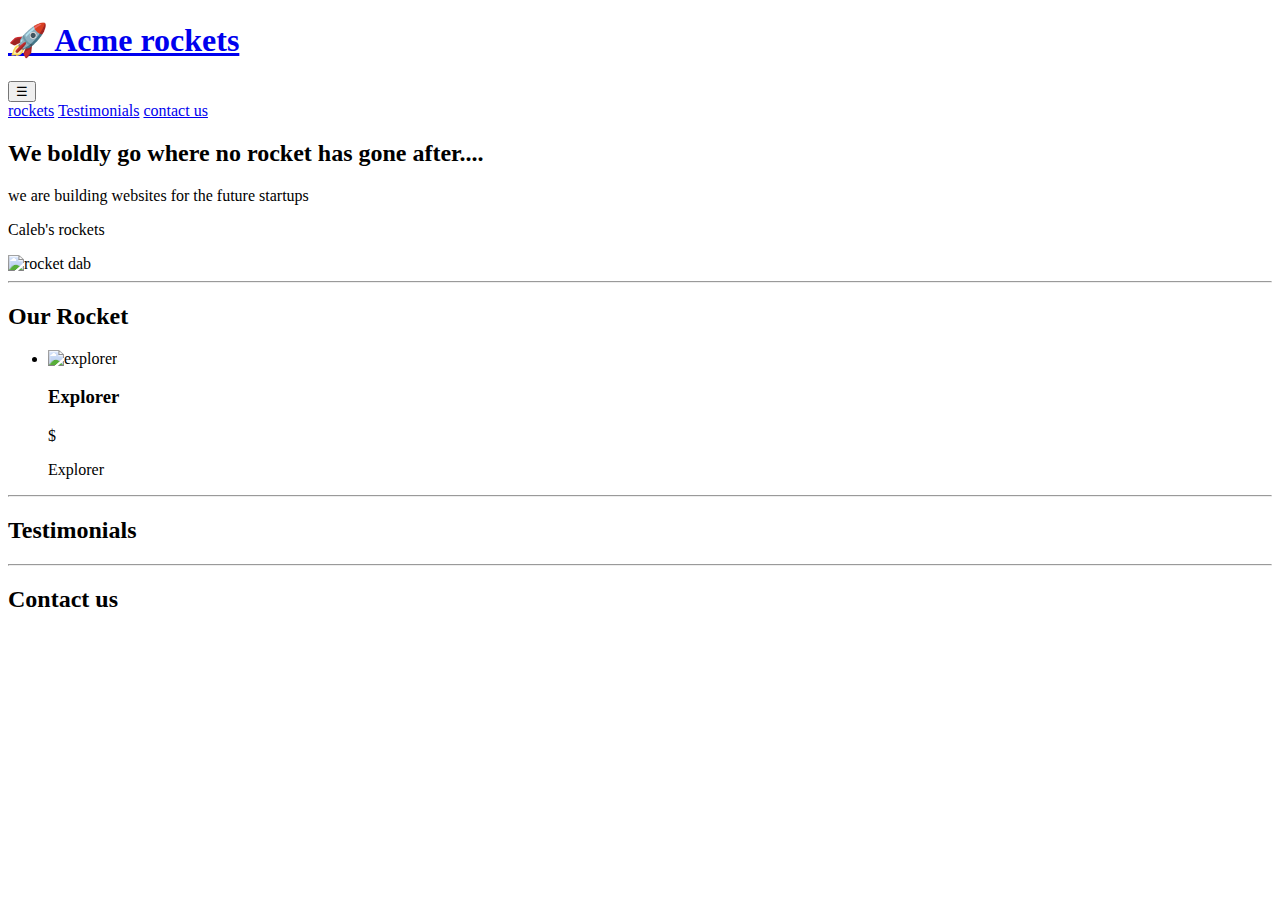
==== index.html @ 148b8d5f "Add files via upload" ====
<!DOCTYPE html>
<html lang="en">
<head>
    <meta charset="UTF-8">
    <meta http-equiv="X-UA-Compatible" content="IE=edge">
    <meta name="viewport" content="width=device-width, initial-scale=1.0">
    <title>Document</title>
    <link rel="stylesheet" href="css/style.css">
</head>
<body class="min-h-screen bg-slate-50 dark:bg-black dark:text-white">
    <header class="bg-teal-700 text-white sticky top-0 z-10">
        <section class="max-w-4xl mx-auto p-4 flex justify-between items-center">
         <h1 class="text-3xl font-medium">
            <a href="#hero">🚀 Acme rockets </a>
         </h1>
         <div>
            <button id="mobile-open-button" class="text-3xl sm:hidden focus:outline-none"> &#9776;  
            </button>
            <nav class="hiddem sm:block space-x-8 text-xl" aria-label="main">
                <a href="#rockets" class="hover:opacity-90">rockets</a>
                <a href="#testimonials" class="hover:opacity-90">Testimonials</a>
                <a href="#contacts" class="hover:opacity-90">contact us</a>
            </nav>

        </section>
    </header>
    <main class="max-w-4xl mx-auto">
        <section id="hero" class="flex flex-col-reverse justify-center sm:flex-row p-6 items-center gap-8 mb-12">
            <article class="sm:w-1/2">
                <h2 class="max-w-md text-7xl font-bold text-center sm:text-5xl sm:text-left text-slate-950 dark:text-white">
                 We boldly go <span class="text-indigo-700 dark:text-indigo-300">where no rocket</span> has gone after....
                </h2>  
                <p class="max-w-md text-2xl mt-4 text-center sm:text-left-700 dark:text-slate-400">
                we are building websites for the future startups</p>
                <p class="max-w-md text-2xl mt-4 text-center sm:text-left text-slate-700 dark:text-slate-400">
                            Caleb's rockets
                </p>
            </article>
            <img class="w-1/2" src="./img/rocketdab.png" alt="rocket dab">
        </section>

        <hr class="mx-auto bg-black dark:bg-white w-1/2">
        <div class="mx-10 max-w-md flex justify-between">
        <section id="rockets" class="p-6 my-12">
            <h2 class="text-4xl font-bold text-center sm:text-5xl mb-6 text-slate-900 dark:text-white">
                Our Rocket
            </h2>
            <ul class="list-none mx-auto my-12 flex flex-col sm:flex-row items-center gap-8">
                        <li class="w-2/3 sm:w-5/6 flex flex-col items-center border border-solid border-slate-900 dark:border-gray-100 bg-white py-6 px-2 rounded-3xl shadow-xl">
                            <img src="./img/rocketman.png" alt="explorer" class="w-1/2 mb-6">
                            <h3 class="text-3xl text-center text-slate-900 dark:text-blue">Explorer</h3>
                            <p class="text-3xl text-center mt-2 text-slate-900 dark:text-blue">$</p>
                            <p class="text-3xl text-center mt-2 text-slate-900 dark:text-blue">Explorer</p>
                        </li>
                        
                    </ul>
        </section>
        </div>
        <hr class="mx-auto bg-black dark:bg-white w-1/2">

            <section id="rockets" class="p-6 my-12">
                <h2 class="text-4xl font-bold text-center sm:text-5xl mb-6 text-slate-900 dark:text-white">
                    Testimonials</h2>
                    
            </section>
            <hr class="mx-auto bg-black dark:bg-white w-1/2">

                    <section id="rockets" class="p-6 my-12">
                        <h2 class="text-4xl font-extrabold text-center sm:text-5xl mb-6 text-slate-900 dark:bg-white">
                            Contact us</h2>
                    </section>
                    
    </main>
</body>
</html>
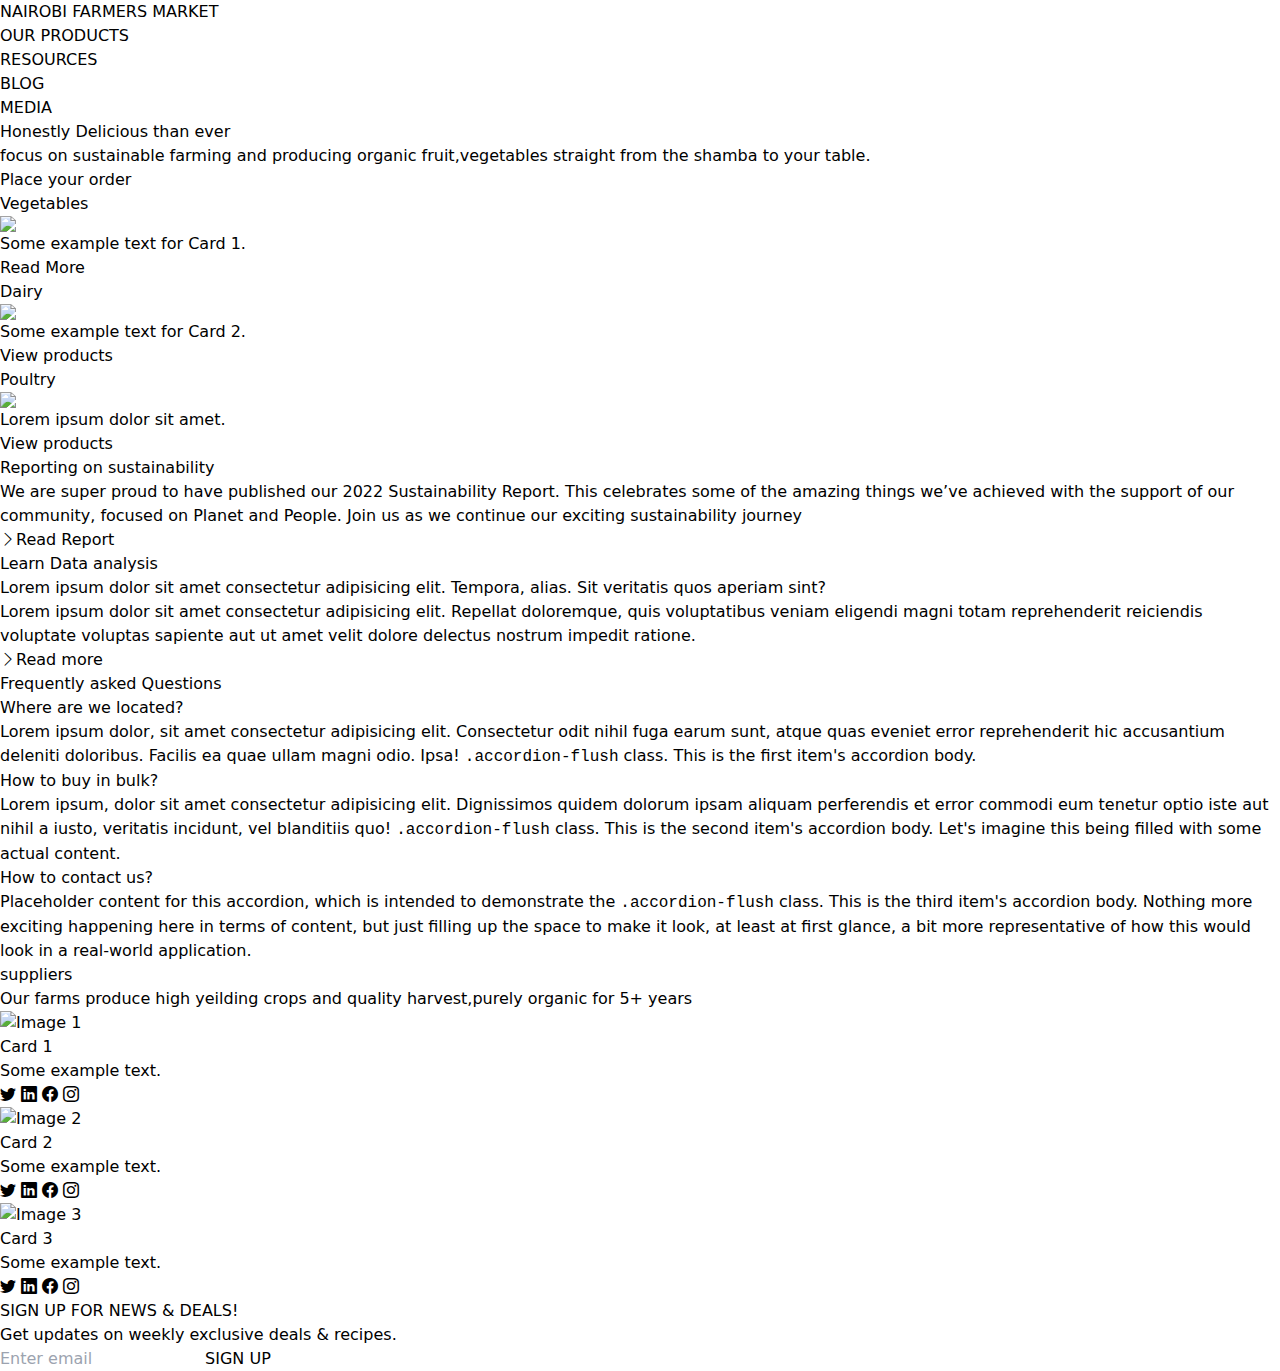
==== commit a78e0147: "Add files via upload" ====
--- a/index.html
+++ b/index.html
@@ -4,72 +4,332 @@
     <meta charset="UTF-8">
     <meta http-equiv="X-UA-Compatible" content="IE=edge">
     <meta name="viewport" content="width=device-width, initial-scale=1.0">
+    <link href="https://cdn.jsdelivr.net/npm/bootstrap@5.0.2/dist/css/bootstrap.min.css" rel="stylesheet" integrity="sha384-EVSTQN3/azprG1Anm3QDgpJLIm9Nao0Yz1ztcQTwFspd3yD65VohhpuuCOmLASjC" crossorigin="anonymous">
+    <link rel="stylesheet" href="https://cdn.jsdelivr.net/npm/bootstrap-icons@1.3.0/font/bootstrap-icons.css">
+    <link rel="stylesheet" href="style.css">
     <title>Document</title>
-    <link rel="stylesheet" href="css/style.css">
 </head>
-<body class="min-h-screen bg-slate-50 dark:bg-black dark:text-white">
-    <header class="bg-teal-700 text-white sticky top-0 z-10">
-        <section class="max-w-4xl mx-auto p-4 flex justify-between items-center">
-         <h1 class="text-3xl font-medium">
-            <a href="#hero">🚀 Acme rockets </a>
-         </h1>
-         <div>
-            <button id="mobile-open-button" class="text-3xl sm:hidden focus:outline-none"> &#9776;  
-            </button>
-            <nav class="hiddem sm:block space-x-8 text-xl" aria-label="main">
-                <a href="#rockets" class="hover:opacity-90">rockets</a>
-                <a href="#testimonials" class="hover:opacity-90">Testimonials</a>
-                <a href="#contacts" class="hover:opacity-90">contact us</a>
-            </nav>
-
-        </section>
-    </header>
-    <main class="max-w-4xl mx-auto">
-        <section id="hero" class="flex flex-col-reverse justify-center sm:flex-row p-6 items-center gap-8 mb-12">
-            <article class="sm:w-1/2">
-                <h2 class="max-w-md text-7xl font-bold text-center sm:text-5xl sm:text-left text-slate-950 dark:text-white">
-                 We boldly go <span class="text-indigo-700 dark:text-indigo-300">where no rocket</span> has gone after....
-                </h2>  
-                <p class="max-w-md text-2xl mt-4 text-center sm:text-left-700 dark:text-slate-400">
-                we are building websites for the future startups</p>
-                <p class="max-w-md text-2xl mt-4 text-center sm:text-left text-slate-700 dark:text-slate-400">
-                            Caleb's rockets
+<body>
+    <!--navbar-->
+    <nav class="navbar navbar-expand-lg bg-primary navbar-light">
+        <div class="container">
+            <a href="#" class="navbar-brand">NAIROBI FARMERS MARKET</a>
+          
+
+            <button class="navbar-toggler" type="button"
+            data-bs-toggle="collapse"
+            data-bs-target="#navmenu">
+        <span class="navbar-toggler-icon"></span>
+        </button>
+
+
+        <div class="collapse navbar-collapse" id="navmenu">
+            <ul class="navbar-nav ms-auto">
+                <li class="nav-item">
+                    <a href="#products" class="nav-link">OUR PRODUCTS</a> 
+                </li>
+                <li class="nav-item">
+                    <a href="#questions" class="nav-link">RESOURCES</a> 
+                </li>
+                <li class="nav-item">
+                    <a href="#products" class="nav-link">BLOG</a> 
+                </li>
+                <li class="nav-item">
+                  <a href="#products" class="nav-link">MEDIA</a> 
+              </li>
+            </ul>
+        </div>    
+        </div>      
+
+</nav>
+
+<!--showcase-->
+<section class="bg-dark text-light p-5 text-center"> <!--padding all way around & dark background with light text-->
+    <div class="container">
+        <div class="d-sm-flex align-items-center justify-content-between">
+            <div>
+                <h1><span class="text-warning">Honestly Delicious than ever</span> </h1>
+                <p class="lead my-4"> focus on sustainable farming and producing organic fruit,vegetables
+                    straight from the shamba to your table.
                 </p>
-            </article>
-            <img class="w-1/2" src="./img/rocketdab.png" alt="rocket dab">
-        </section>
-
-        <hr class="mx-auto bg-black dark:bg-white w-1/2">
-        <div class="mx-10 max-w-md flex justify-between">
-        <section id="rockets" class="p-6 my-12">
-            <h2 class="text-4xl font-bold text-center sm:text-5xl mb-6 text-slate-900 dark:text-white">
-                Our Rocket
-            </h2>
-            <ul class="list-none mx-auto my-12 flex flex-col sm:flex-row items-center gap-8">
-                        <li class="w-2/3 sm:w-5/6 flex flex-col items-center border border-solid border-slate-900 dark:border-gray-100 bg-white py-6 px-2 rounded-3xl shadow-xl">
-                            <img src="./img/rocketman.png" alt="explorer" class="w-1/2 mb-6">
-                            <h3 class="text-3xl text-center text-slate-900 dark:text-blue">Explorer</h3>
-                            <p class="text-3xl text-center mt-2 text-slate-900 dark:text-blue">$</p>
-                            <p class="text-3xl text-center mt-2 text-slate-900 dark:text-blue">Explorer</p>
-                        </li>
-                        
-                    </ul>
-        </section>
-        </div>
-        <hr class="mx-auto bg-black dark:bg-white w-1/2">
-
-            <section id="rockets" class="p-6 my-12">
-                <h2 class="text-4xl font-bold text-center sm:text-5xl mb-6 text-slate-900 dark:text-white">
-                    Testimonials</h2>
-                    
-            </section>
-            <hr class="mx-auto bg-black dark:bg-white w-1/2">
-
-                    <section id="rockets" class="p-6 my-12">
-                        <h2 class="text-4xl font-extrabold text-center sm:text-5xl mb-6 text-slate-900 dark:bg-white">
-                            Contact us</h2>
-                    </section>
-                    
-    </main>
+                <button class="btn btn-primary btn-lg">Place your order</button>
+            </div>
+            <img class="img-fluid w-25" src="./img/Farmers-Market-Logo-1024x893.jpg" alt=""/>
+        </div>
+    </div>
+</section>
+
+
+
+<!--Boxes-->
+  <div class="container">
+    <div class="row">
+      <div class="col-md-4">
+        <div class="card h-100 bg-dark text-center">
+          <div class="card-body text-light">
+            <h5 class="card-title">Vegetables</h5>
+            <img src="./img/istockphoto-1179987511-170667a.jpg" class="img-fluid"/>
+            <p class="card-text">Some example text for Card 1.</p>
+            <a href="#" class="btn btn-primary">Read More</a>
+          </div>
+        </div>
+      </div>
+      
+      <div class="col-md-4">
+        <div class="card h-100 bg-dark text-center">
+          <div class="card-body text-light">
+            <h5 class="card-title">Dairy</h5>
+            <img src="./img/29dd3f15e67abed3dc10152f60de2045--milk-packaging-design-packaging.jpg" class="img-fluid" />
+            <p class="card-text">Some example text for Card 2.</p>
+            <a href="#" class="btn btn-primary">View products</a>
+          </div>
+        </div>
+      </div>
+      
+        <div class="col-md-4">
+        <div class="card h-150 bg-dark text-center">
+          <div class="card-body text-light">
+            <h5 class="card-title">Poultry</h5>
+            <img src="./img/eggs-1024x682.jpg" class="img-fluid" />
+            <p class="card-text">Lorem ipsum dolor sit amet.</p>
+            <a href="#" class="btn btn-primary">View products</a>
+          </div>
+        </div>
+      </div>
+    </div>
+  </div>
+  
+
+
+  <!--Boxes draft-->
+  
+  <!--boxes draft
+  <section class="p-5">
+   <div class="container">
+    <div class="row justify-content-start">
+        <div class="col-md-4"></div>
+        <div class="card bg-dark text-light">
+            <div class="card-body text-center">
+                <div class="h1 mb-3">
+                    <i class="bi bi-laptop"></i>
+                </div>
+                    <h3 class="card-title mb-3">Virtual</h3>
+                    <p class="card-text">Lorem ipsum, dolor sit amet consectetur adipisicing elit. Ut repudiandae magnam odio voluptatum facere molestias?</p>
+                   <a href="#" class="btn btn-dark">virtual</a>       
+            </div>
+        </div>
+        </div>
+        <div class="col-md-4"></div>
+        <div class="card bg-dark text-light">
+            <div class="card-body text-center">
+                <div class="h1 mb-3">
+                    <i class="bi bi-laptop"></i>
+                </div>
+                    <h3 class="card-title mb-3">Virtual</h3>
+                    <p class="card-text">Lorem ipsum, dolor sit amet consectetur adipisicing elit. Ut repudiandae magnam odio voluptatum facere molestias?</p>
+                   <a href="#" class="btn btn-dark">virtual</a>
+        <div class="col-md"></div>
+        <div class="card bg-dark text-light">
+            <div class="card-body text-center">
+                <div class="h1 mb-3">
+                    <i class="bi bi-laptop"></i>
+                </div>
+                    <h3 class="card-title mb-3">Virtual</h3>
+                    <p class="card-text">Lorem ipsum, dolor sit amet consectetur adipisicing elit. Ut repudiandae magnam odio voluptatum facere molestias?</p>
+                   <a href="#" class="btn btn-dark">virtual</a>
+    </div>
+   </div>
+
+  </section>
+-->
+
+
+<!--Learn sections-->
+
+<section id="learn" class="p-5">
+    <div class="container">
+        <div class="row align-items-center justify-content-between">
+            <div class="col-md">
+                <img src="img/undraw_react_re_g3ui.svg" class="img-fluid" alt=""/>
+            </div>
+            <div class="col-md p-5">
+                <h2>Reporting on sustainability</h2>
+                <p class="lead">
+                  We are super proud to have published our 2022 Sustainability Report.
+                  This celebrates some of the amazing things we’ve achieved with the support of our community, focused on Planet and People. 
+                  Join us as we continue our exciting sustainability journey
+                </p>
+                <a href="#" class="btn btn-dark mt-3">
+                 <i class="bi bi-chevron-right"></i>Read Report
+                </a>
+            </div>
+        </div>
+    </div>
+</section>
+
+<section id="learn" class="p-5 bg-dark text-light">
+    <div class="container">
+        <div class="row align-items-center justify-content-between">
+            
+            <div class="col-md p-5">
+                <h2>Learn Data analysis</h2>
+                <p>Lorem ipsum dolor sit amet consectetur adipisicing elit. Tempora, alias. Sit veritatis quos aperiam sint?
+                </p>
+                <p>Lorem ipsum dolor sit amet consectetur adipisicing elit. Repellat doloremque, quis voluptatibus veniam eligendi magni totam reprehenderit reiciendis voluptate voluptas sapiente aut ut amet velit dolore delectus nostrum impedit ratione.</p>
+                <a href="#" class="btn btn-light mt-3">
+                 <i class="bi bi-chevron-right"></i>Read more
+                </a>
+            </div>
+            <div class="col-md">
+                <img src="img/undraw_environmental_study_re_q4q8.svg" class="img-fluid" alt=""/>
+            </div>
+            
+        </div>
+    </div>
+</section>
+
+<!--Question accordion-->
+
+<section id="questions" class="p-5">
+  <div class="container">
+    <h2 class="text-center mb-4">Frequently asked Questions</h2>
+
+    <div class="accordion accordion-flush" id="accordionFlushExample">
+      <div class="accordion-item">
+        <h2 class="accordion-header" id="flush-headingOne">
+          <button class="accordion-button collapsed" type="button" data-bs-toggle="collapse" data-bs-target="#flush-collapseOne" aria-expanded="false" aria-controls="flush-collapseOne">
+            Where are we located?
+          </button>
+        </h2>
+        <div id="flush-collapseOne" class="accordion-collapse collapse" aria-labelledby="flush-headingOne" data-bs-parent="#accordionFlushExample">
+          <div class="accordion-body">Lorem ipsum dolor, sit amet consectetur adipisicing elit. Consectetur odit nihil fuga earum sunt, atque quas eveniet error reprehenderit hic accusantium deleniti doloribus. Facilis ea quae ullam magni odio. Ipsa! <code>.accordion-flush</code> class. This is the first item's accordion body.</div>
+        </div>
+      </div>
+      <div class="accordion-item">
+        <h2 class="accordion-header" id="flush-headingTwo">
+          <button class="accordion-button collapsed" type="button" data-bs-toggle="collapse" data-bs-target="#flush-collapseTwo" aria-expanded="false" aria-controls="flush-collapseTwo">
+            How to buy in bulk?
+          </button>
+        </h2>
+        <div id="flush-collapseTwo" class="accordion-collapse collapse" aria-labelledby="flush-headingTwo" data-bs-parent="#accordionFlushExample">
+          <div class="accordion-body">Lorem ipsum, dolor sit amet consectetur adipisicing elit. Dignissimos quidem dolorum ipsam aliquam perferendis et error commodi eum tenetur optio iste aut nihil a iusto, veritatis incidunt, vel blanditiis quo! <code>.accordion-flush</code> class. This is the second item's accordion body. Let's imagine this being filled with some actual content.</div>
+        </div>
+      </div>
+      <div class="accordion-item">
+        <h2 class="accordion-header" id="flush-headingThree">
+          <button class="accordion-button collapsed" type="button" data-bs-toggle="collapse"
+           data-bs-target="#flush-collapseThree" 
+          aria-expanded="false"
+           aria-controls="flush-collapseThree">
+           How to contact us?
+          </button>
+        </h2>
+        <div id="flush-collapseThree" class="accordion-collapse collapse" aria-labelledby="flush-headingThree" data-bs-parent="#accordionFlushExample">
+          <div class="accordion-body">Placeholder content for this accordion, which is intended to demonstrate the <code>.accordion-flush</code> class. This is the third item's accordion body. Nothing more exciting happening here in terms of content, but just filling up the space to make it look, at least at first glance, a bit more representative of how this would look in a real-world application.</div>
+        </div>
+      </div>
+    </div>
+
+
+
+  </div>
+</section>
+    
+<section id="suppliers" class="p-5 bg-primary">
+
+  <div class="container">
+    <h2 class="text-center text-light">suppliers</h2>
+    <p class="lead text-center text-light mb-5">
+      Our farms produce high yeilding crops and quality harvest,purely organic for 5+ years
+    </p>
+    <!--grid cards-->
+    <div class="container">
+      <div class="row">
+    <div class="col-md-4 col-lg-4">
+            <div class="card h-100">
+              <img src="./img/Woman-laptop-purple-computer-website-glasses.jpg" class="card-img-top" alt="Image 1">
+              <div class="card-body">
+                <h3 class="card-title">Card 1</h3>
+                <p class="card-text">Some example text.</p>
+                <a href="#"><i class="bi bi-twitter text-dark mx-1"></i></a>
+                <a href="#"><i class="bi bi-linkedin text-dark mx-1"></i></a>
+                <a href="#"><i class="bi bi-facebook text-dark mx-1"></i></a>
+                <a href="#"><i class="bi bi-instagram text-dark mx-1"></i></a>
+              </div>
+            </div>
+          </div>
+          <div class="col-md-4">
+            <div class="card h-100">
+              <img src="./img/Woman-laptop-purple-computer-website-glasses.jpg" class="card-img-top" alt="Image 2">
+              <div class="card-body">
+                <h5 class="card-title">Card 2</h5>
+                <p class="card-text">Some example text.</p>
+                <a href="#"><i class="bi bi-twitter text-dark mx-1"></i></a>
+                <a href="#"><i class="bi bi-linkedin text-dark mx-1"></i></a>
+                <a href="#"><i class="bi bi-facebook text-dark mx-1"></i></a>
+                <a href="#"><i class="bi bi-instagram text-dark mx-1"></i></a>
+              </div>
+            </div>
+          </div>
+          <div class="col-md-4">
+            <div class="card h-100">
+              <img src="./img/Woman-laptop-purple-computer-website-glasses.jpg" class="card-img-top" alt="Image 3">
+              <div class="card-body">
+                <h5 class="card-title">Card 3</h5>
+                <p class="card-text">Some example text.</p>
+                <a href="#"><i class="bi bi-twitter text-dark mx-1"></i></a>
+                <a href="#"><i class="bi bi-linkedin text-dark mx-1"></i></a>
+                <a href="#"><i class="bi bi-facebook text-dark mx-1"></i></a>
+                <a href="#"><i class="bi bi-instagram text-dark mx-1"></i></a>
+              </div>
+            </div>
+          </div>
+        </div>
+      </div>
+    </div>
+  </div>
+</section>
+        
+
+
+
+
+
+
+
+
+    <!--
+    <div class="row g-4">
+      <div class="col-md-6 col-lg-3">
+        <div class="card bg-light">
+          <div class="card-body text-center">
+            <img src="https://randomuser.me/api/potraits/men/11.jpg" class="rounded-circle mb-3" alt=""/>
+          </div>
+        </div>
+      </div>
+    </div>
+  -->
+  </div>
+</section>
+
+  <!--Newsletter-->
+  <section class="bg-dark text-light p-5">
+    <div class="container">
+        <div class="d-md-flex justify-content-between align-items-center">
+            <h3 class="mb-3 mb-md-0">SIGN UP FOR NEWS & DEALS!</h3>
+            <P>Get updates on weekly exclusive deals & recipes. </P>
+
+            <div class="input-group">
+                <input type="text" class="form-control" placeholder="Enter email" aria-label="Recipient's username" aria-describedby="button-addon2">
+                <button class="btn btn-danger btn-lg" type="button" id="button-addon2">SIGN UP</button>
+              </div>
+              
+    
+        </div>
+    </div>
+  </section>
+    <script src="https://cdn.jsdelivr.net/npm/bootstrap@5.0.2/dist/js/bootstrap.bundle.min.js" integrity="sha384-MrcW6ZMFYlzcLA8Nl+NtUVF0sA7MsXsP1UyJoMp4YLEuNSfAP+JcXn/tWtIaxVXM" crossorigin="anonymous"></script>
+
+    
 </body>
 </html>--- a/style.css
+++ b/style.css
@@ -0,0 +1,642 @@
+/*
+! tailwindcss v3.3.2 | MIT License | https://tailwindcss.com
+*/
+
+/*
+1. Prevent padding and border from affecting element width. (https://github.com/mozdevs/cssremedy/issues/4)
+2. Allow adding a border to an element by just adding a border-width. (https://github.com/tailwindcss/tailwindcss/pull/116)
+*/
+
+*,
+::before,
+::after {
+  box-sizing: border-box;
+  /* 1 */
+  border-width: 0;
+  /* 2 */
+  border-style: solid;
+  /* 2 */
+  border-color: #e5e7eb;
+  /* 2 */
+}
+
+::before,
+::after {
+  --tw-content: '';
+}
+
+/*
+1. Use a consistent sensible line-height in all browsers.
+2. Prevent adjustments of font size after orientation changes in iOS.
+3. Use a more readable tab size.
+4. Use the user's configured `sans` font-family by default.
+5. Use the user's configured `sans` font-feature-settings by default.
+6. Use the user's configured `sans` font-variation-settings by default.
+*/
+
+html {
+  line-height: 1.5;
+  /* 1 */
+  -webkit-text-size-adjust: 100%;
+  /* 2 */
+  -moz-tab-size: 4;
+  /* 3 */
+  -o-tab-size: 4;
+     tab-size: 4;
+  /* 3 */
+  font-family: ui-sans-serif, system-ui, -apple-system, BlinkMacSystemFont, "Segoe UI", Roboto, "Helvetica Neue", Arial, "Noto Sans", sans-serif, "Apple Color Emoji", "Segoe UI Emoji", "Segoe UI Symbol", "Noto Color Emoji";
+  /* 4 */
+  font-feature-settings: normal;
+  /* 5 */
+  font-variation-settings: normal;
+  /* 6 */
+}
+
+/*
+1. Remove the margin in all browsers.
+2. Inherit line-height from `html` so users can set them as a class directly on the `html` element.
+*/
+
+body {
+  margin: 0;
+  /* 1 */
+  line-height: inherit;
+  /* 2 */
+}
+
+/*
+1. Add the correct height in Firefox.
+2. Correct the inheritance of border color in Firefox. (https://bugzilla.mozilla.org/show_bug.cgi?id=190655)
+3. Ensure horizontal rules are visible by default.
+*/
+
+hr {
+  height: 0;
+  /* 1 */
+  color: inherit;
+  /* 2 */
+  border-top-width: 1px;
+  /* 3 */
+}
+
+/*
+Add the correct text decoration in Chrome, Edge, and Safari.
+*/
+
+abbr:where([title]) {
+  -webkit-text-decoration: underline dotted;
+          text-decoration: underline dotted;
+}
+
+/*
+Remove the default font size and weight for headings.
+*/
+
+h1,
+h2,
+h3,
+h4,
+h5,
+h6 {
+  font-size: inherit;
+  font-weight: inherit;
+}
+
+/*
+Reset links to optimize for opt-in styling instead of opt-out.
+*/
+
+a {
+  color: inherit;
+  text-decoration: inherit;
+}
+
+/*
+Add the correct font weight in Edge and Safari.
+*/
+
+b,
+strong {
+  font-weight: bolder;
+}
+
+/*
+1. Use the user's configured `mono` font family by default.
+2. Correct the odd `em` font sizing in all browsers.
+*/
+
+code,
+kbd,
+samp,
+pre {
+  font-family: ui-monospace, SFMono-Regular, Menlo, Monaco, Consolas, "Liberation Mono", "Courier New", monospace;
+  /* 1 */
+  font-size: 1em;
+  /* 2 */
+}
+
+/*
+Add the correct font size in all browsers.
+*/
+
+small {
+  font-size: 80%;
+}
+
+/*
+Prevent `sub` and `sup` elements from affecting the line height in all browsers.
+*/
+
+sub,
+sup {
+  font-size: 75%;
+  line-height: 0;
+  position: relative;
+  vertical-align: baseline;
+}
+
+sub {
+  bottom: -0.25em;
+}
+
+sup {
+  top: -0.5em;
+}
+
+/*
+1. Remove text indentation from table contents in Chrome and Safari. (https://bugs.chromium.org/p/chromium/issues/detail?id=999088, https://bugs.webkit.org/show_bug.cgi?id=201297)
+2. Correct table border color inheritance in all Chrome and Safari. (https://bugs.chromium.org/p/chromium/issues/detail?id=935729, https://bugs.webkit.org/show_bug.cgi?id=195016)
+3. Remove gaps between table borders by default.
+*/
+
+table {
+  text-indent: 0;
+  /* 1 */
+  border-color: inherit;
+  /* 2 */
+  border-collapse: collapse;
+  /* 3 */
+}
+
+/*
+1. Change the font styles in all browsers.
+2. Remove the margin in Firefox and Safari.
+3. Remove default padding in all browsers.
+*/
+
+button,
+input,
+optgroup,
+select,
+textarea {
+  font-family: inherit;
+  /* 1 */
+  font-size: 100%;
+  /* 1 */
+  font-weight: inherit;
+  /* 1 */
+  line-height: inherit;
+  /* 1 */
+  color: inherit;
+  /* 1 */
+  margin: 0;
+  /* 2 */
+  padding: 0;
+  /* 3 */
+}
+
+/*
+Remove the inheritance of text transform in Edge and Firefox.
+*/
+
+button,
+select {
+  text-transform: none;
+}
+
+/*
+1. Correct the inability to style clickable types in iOS and Safari.
+2. Remove default button styles.
+*/
+
+button,
+[type='button'],
+[type='reset'],
+[type='submit'] {
+  --webkit-appearance: button;
+  /* 1 */
+  background-color: transparent;
+  /* 2 */
+  background-image: none;
+  /* 2 */
+}
+
+/*
+Use the modern Firefox focus style for all focusable elements.
+*/
+
+:-moz-focusring {
+  outline: auto;
+}
+
+/*
+Remove the additional `:invalid` styles in Firefox. (https://github.com/mozilla/gecko-dev/blob/2f9eacd9d3d995c937b4251a5557d95d494c9be1/layout/style/res/forms.css#L728-L737)
+*/
+
+:-moz-ui-invalid {
+  box-shadow: none;
+}
+
+/*
+Add the correct vertical alignment in Chrome and Firefox.
+*/
+
+progress {
+  vertical-align: baseline;
+}
+
+/*
+Correct the cursor style of increment and decrement buttons in Safari.
+*/
+
+::-webkit-inner-spin-button,
+::-webkit-outer-spin-button {
+  height: auto;
+}
+
+/*
+1. Correct the odd appearance in Chrome and Safari.
+2. Correct the outline style in Safari.
+*/
+
+[type='search'] {
+  -webkit-appearance: textfield;
+  /* 1 */
+  outline-offset: -2px;
+  /* 2 */
+}
+
+/*
+Remove the inner padding in Chrome and Safari on macOS.
+*/
+
+::-webkit-search-decoration {
+  -webkit-appearance: none;
+}
+
+/*
+1. Correct the inability to style clickable types in iOS and Safari.
+2. Change font properties to `inherit` in Safari.
+*/
+
+::-webkit-file-upload-button {
+  -webkit-appearance: button;
+  /* 1 */
+  font: inherit;
+  /* 2 */
+}
+
+/*
+Add the correct display in Chrome and Safari.
+*/
+
+summary {
+  display: list-item;
+}
+
+/*
+Removes the default spacing and border for appropriate elements.
+*/
+
+blockquote,
+dl,
+dd,
+h1,
+h2,
+h3,
+h4,
+h5,
+h6,
+hr,
+figure,
+p,
+pre {
+  margin: 0;
+}
+
+fieldset {
+  margin: 0;
+  padding: 0;
+}
+
+legend {
+  padding: 0;
+}
+
+ol,
+ul,
+menu {
+  list-style: none;
+  margin: 0;
+  padding: 0;
+}
+
+/*
+Prevent resizing textareas horizontally by default.
+*/
+
+textarea {
+  resize: vertical;
+}
+
+/*
+1. Reset the default placeholder opacity in Firefox. (https://github.com/tailwindlabs/tailwindcss/issues/3300)
+2. Set the default placeholder color to the user's configured gray 400 color.
+*/
+
+input::-moz-placeholder, textarea::-moz-placeholder {
+  opacity: 1;
+  /* 1 */
+  color: #9ca3af;
+  /* 2 */
+}
+
+input::placeholder,
+textarea::placeholder {
+  opacity: 1;
+  /* 1 */
+  color: #9ca3af;
+  /* 2 */
+}
+
+/*
+Set the default cursor for buttons.
+*/
+
+button,
+[role="button"] {
+  cursor: pointer;
+}
+
+/*
+Make sure disabled buttons don't get the pointer cursor.
+*/
+
+:disabled {
+  cursor: default;
+}
+
+/*
+1. Make replaced elements `display: block` by default. (https://github.com/mozdevs/cssremedy/issues/14)
+2. Add `vertical-align: middle` to align replaced elements more sensibly by default. (https://github.com/jensimmons/cssremedy/issues/14#issuecomment-634934210)
+   This can trigger a poorly considered lint error in some tools but is included by design.
+*/
+
+img,
+svg,
+video,
+canvas,
+audio,
+iframe,
+embed,
+object {
+  display: block;
+  /* 1 */
+  vertical-align: middle;
+  /* 2 */
+}
+
+/*
+Constrain images and videos to the parent width and preserve their intrinsic aspect ratio. (https://github.com/mozdevs/cssremedy/issues/14)
+*/
+
+img,
+video {
+  max-width: 100%;
+  height: auto;
+}
+
+/* Make elements with the HTML hidden attribute stay hidden by default */
+
+[hidden] {
+  display: none;
+}
+
+*, ::before, ::after {
+  --tw-border-spacing-x: 0;
+  --tw-border-spacing-y: 0;
+  --tw-translate-x: 0;
+  --tw-translate-y: 0;
+  --tw-rotate: 0;
+  --tw-skew-x: 0;
+  --tw-skew-y: 0;
+  --tw-scale-x: 1;
+  --tw-scale-y: 1;
+  --tw-pan-x:  ;
+  --tw-pan-y:  ;
+  --tw-pinch-zoom:  ;
+  --tw-scroll-snap-strictness: proximity;
+  --tw-gradient-from-position:  ;
+  --tw-gradient-via-position:  ;
+  --tw-gradient-to-position:  ;
+  --tw-ordinal:  ;
+  --tw-slashed-zero:  ;
+  --tw-numeric-figure:  ;
+  --tw-numeric-spacing:  ;
+  --tw-numeric-fraction:  ;
+  --tw-ring-inset:  ;
+  --tw-ring-offset-width: 0px;
+  --tw-ring-offset-color: #fff;
+  --tw-ring-color: rgb(59 130 246 / 0.5);
+  --tw-ring-offset-shadow: 0 0 #0000;
+  --tw-ring-shadow: 0 0 #0000;
+  --tw-shadow: 0 0 #0000;
+  --tw-shadow-colored: 0 0 #0000;
+  --tw-blur:  ;
+  --tw-brightness:  ;
+  --tw-contrast:  ;
+  --tw-grayscale:  ;
+  --tw-hue-rotate:  ;
+  --tw-invert:  ;
+  --tw-saturate:  ;
+  --tw-sepia:  ;
+  --tw-drop-shadow:  ;
+  --tw-backdrop-blur:  ;
+  --tw-backdrop-brightness:  ;
+  --tw-backdrop-contrast:  ;
+  --tw-backdrop-grayscale:  ;
+  --tw-backdrop-hue-rotate:  ;
+  --tw-backdrop-invert:  ;
+  --tw-backdrop-opacity:  ;
+  --tw-backdrop-saturate:  ;
+  --tw-backdrop-sepia:  ;
+}
+
+::backdrop {
+  --tw-border-spacing-x: 0;
+  --tw-border-spacing-y: 0;
+  --tw-translate-x: 0;
+  --tw-translate-y: 0;
+  --tw-rotate: 0;
+  --tw-skew-x: 0;
+  --tw-skew-y: 0;
+  --tw-scale-x: 1;
+  --tw-scale-y: 1;
+  --tw-pan-x:  ;
+  --tw-pan-y:  ;
+  --tw-pinch-zoom:  ;
+  --tw-scroll-snap-strictness: proximity;
+  --tw-gradient-from-position:  ;
+  --tw-gradient-via-position:  ;
+  --tw-gradient-to-position:  ;
+  --tw-ordinal:  ;
+  --tw-slashed-zero:  ;
+  --tw-numeric-figure:  ;
+  --tw-numeric-spacing:  ;
+  --tw-numeric-fraction:  ;
+  --tw-ring-inset:  ;
+  --tw-ring-offset-width: 0px;
+  --tw-ring-offset-color: #fff;
+  --tw-ring-color: rgb(59 130 246 / 0.5);
+  --tw-ring-offset-shadow: 0 0 #0000;
+  --tw-ring-shadow: 0 0 #0000;
+  --tw-shadow: 0 0 #0000;
+  --tw-shadow-colored: 0 0 #0000;
+  --tw-blur:  ;
+  --tw-brightness:  ;
+  --tw-contrast:  ;
+  --tw-grayscale:  ;
+  --tw-hue-rotate:  ;
+  --tw-invert:  ;
+  --tw-saturate:  ;
+  --tw-sepia:  ;
+  --tw-drop-shadow:  ;
+  --tw-backdrop-blur:  ;
+  --tw-backdrop-brightness:  ;
+  --tw-backdrop-contrast:  ;
+  --tw-backdrop-grayscale:  ;
+  --tw-backdrop-hue-rotate:  ;
+  --tw-backdrop-invert:  ;
+  --tw-backdrop-opacity:  ;
+  --tw-backdrop-saturate:  ;
+  --tw-backdrop-sepia:  ;
+}
+
+.sticky {
+  position: sticky;
+}
+
+.top-0 {
+  top: 0px;
+}
+
+.z-10 {
+  z-index: 10;
+}
+
+.mx-auto {
+  margin-left: auto;
+  margin-right: auto;
+}
+
+.flex {
+  display: flex;
+}
+
+.min-h-screen {
+  min-height: 100vh;
+}
+
+.max-w-4xl {
+  max-width: 56rem;
+}
+
+.flex-col {
+  flex-direction: column;
+}
+
+.flex-col-reverse {
+  flex-direction: column-reverse;
+}
+
+.items-center {
+  align-items: center;
+}
+
+.justify-between {
+  justify-content: space-between;
+}
+
+.space-x-8 > :not([hidden]) ~ :not([hidden]) {
+  --tw-space-x-reverse: 0;
+  margin-right: calc(2rem * var(--tw-space-x-reverse));
+  margin-left: calc(2rem * calc(1 - var(--tw-space-x-reverse)));
+}
+
+.bg-slate-50 {
+  --tw-bg-opacity: 1;
+  background-color: rgb(248 250 252 / var(--tw-bg-opacity));
+}
+
+.bg-teal-700 {
+  --tw-bg-opacity: 1;
+  background-color: rgb(15 118 110 / var(--tw-bg-opacity));
+}
+
+.p-4 {
+  padding: 1rem;
+}
+
+.text-3xl {
+  font-size: 1.875rem;
+  line-height: 2.25rem;
+}
+
+.text-xl {
+  font-size: 1.25rem;
+  line-height: 1.75rem;
+}
+
+.font-medium {
+  font-weight: 500;
+}
+
+.text-white {
+  --tw-text-opacity: 1;
+  color: rgb(255 255 255 / var(--tw-text-opacity));
+}
+
+.hover\:opacity-90:hover {
+  opacity: 0.9;
+}
+
+.focus\:outline-none:focus {
+  outline: 2px solid transparent;
+  outline-offset: 2px;
+}
+
+.focus\:outline:focus {
+  outline-style: solid;
+}
+
+@media (prefers-color-scheme: dark) {
+  .dark\:bg-black {
+    --tw-bg-opacity: 1;
+    background-color: rgb(0 0 0 / var(--tw-bg-opacity));
+  }
+
+  .dark\:text-white {
+    --tw-text-opacity: 1;
+    color: rgb(255 255 255 / var(--tw-text-opacity));
+  }
+}
+
+@media (min-width: 640px) {
+  .sm\:block {
+    display: block;
+  }
+
+  .sm\:hidden {
+    display: none;
+  }
+}